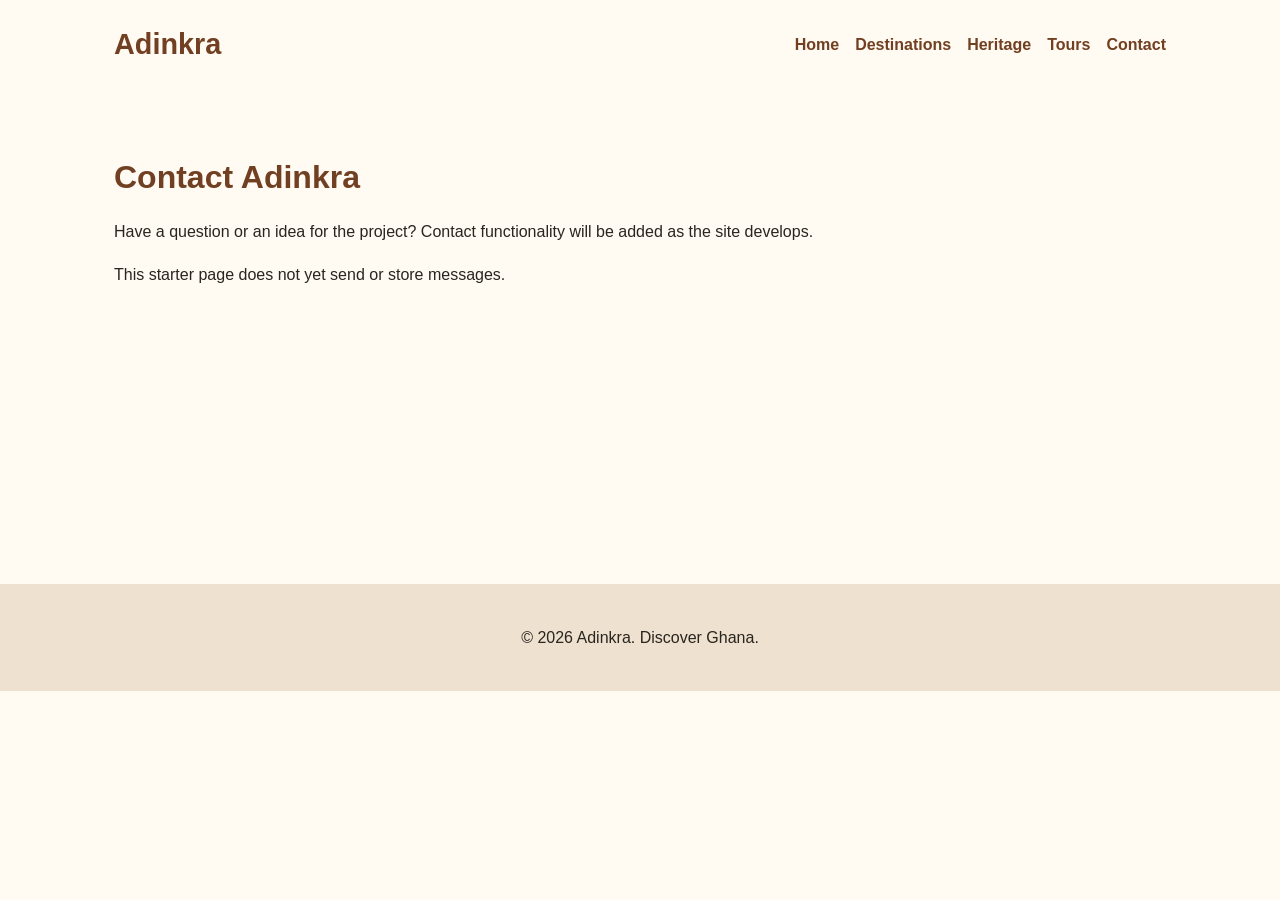
==== pages/contact.html @ 531adecd "Build initial Adinkra project structure" ====
<!DOCTYPE html>
<html lang="en">
<head>
    <meta charset="UTF-8">
    <meta name="viewport" content="width=device-width, initial-scale=1.0">
    <title>Contact Adinkra</title>
    <link rel="stylesheet" href="../css/styles.css">
    <script src="../js/main.js" defer></script>
</head>
<body>
    <header class="site-header">
        <a class="logo" href="../index.html">Adinkra</a>
        <nav aria-label="Main navigation">
            <a href="../index.html">Home</a>
            <a href="destinations.html">Destinations</a>
            <a href="heritage.html">Heritage</a>
            <a href="tours.html">Tours</a>
            <a href="contact.html">Contact</a>
        </nav>
    </header>
    <main class="page-content">
        <h1>Contact Adinkra</h1>
        <p>
            Have a question or an idea for the project?
            Contact functionality will be added as the site develops.
        </p>
        <p>This starter page does not yet send or store messages.</p>
    </main>
    <footer class="site-footer">
        <p>&copy; <span id="year">2026</span> Adinkra. Discover Ghana.</p>
    </footer>
</body>
</html>
---- css/styles.css ----
@import url("./base/reset.css");
@import url("./base/variables.css");
@import url("./base/typography.css");
@import url("./layout/header.css");
@import url("./layout/footer.css");
@import url("./components/buttons.css");
@import url("./components/cards.css");
@import url("./components/forms.css");
@import url("./pages/home.css");
@import url("./pages/content.css");
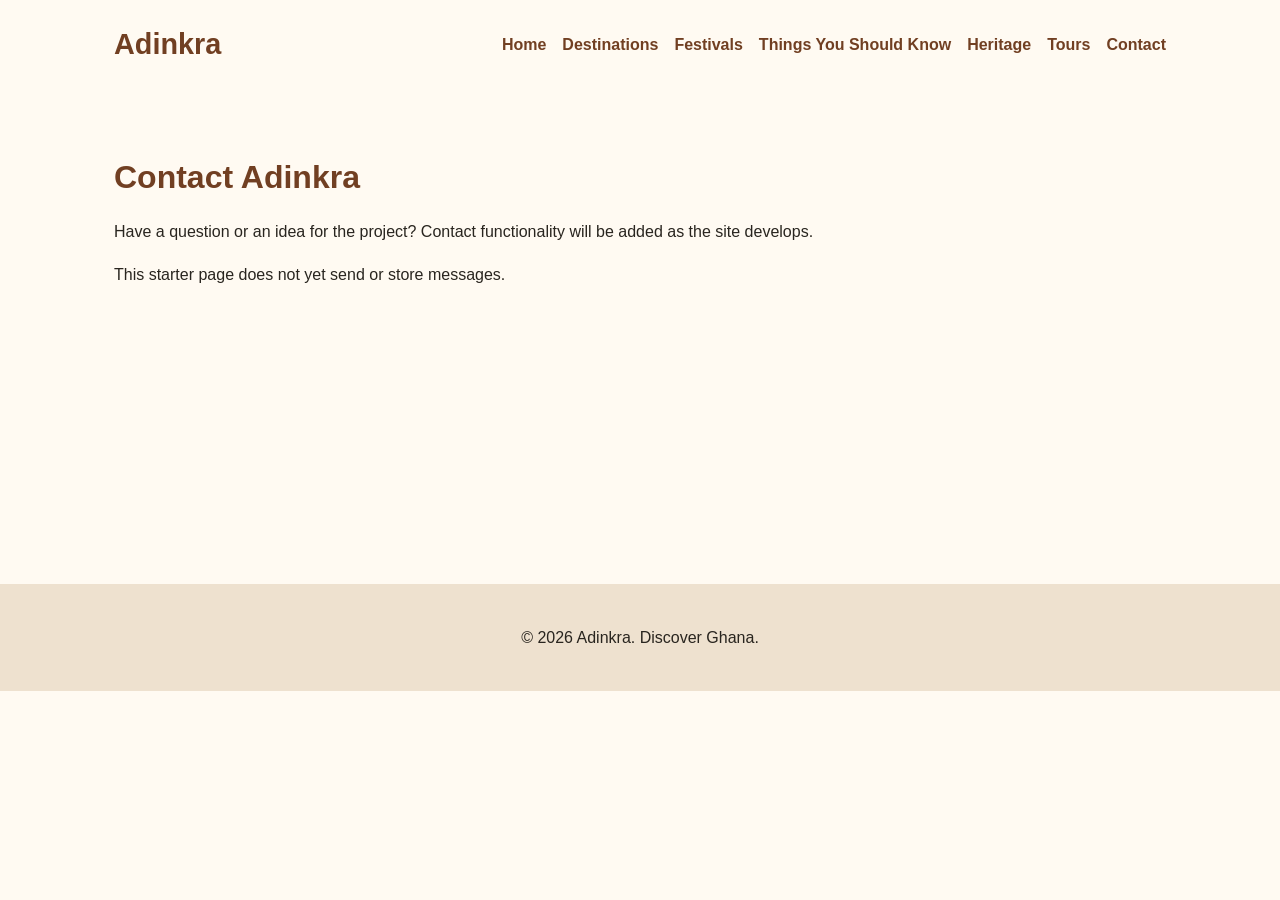
==== commit f723fc9c: "Update Adinkra Ghana tourism website" ====
--- a/pages/contact.html
+++ b/pages/contact.html
@@ -3,19 +3,23 @@
 <head>
     <meta charset="UTF-8">
     <meta name="viewport" content="width=device-width, initial-scale=1.0">
-    <title>Contact Adinkra</title>
+    <title>Contact | Adinkra</title>
     <link rel="stylesheet" href="../css/styles.css">
+    <script src="../js/data/ghana-data.js" defer></script>
     <script src="../js/main.js" defer></script>
+    <script src="../js/pages/render.js" defer></script>
 </head>
-<body>
+<body data-page="contact" data-prefix="../">
     <header class="site-header">
         <a class="logo" href="../index.html">Adinkra</a>
         <nav aria-label="Main navigation">
             <a href="../index.html">Home</a>
-            <a href="destinations.html">Destinations</a>
-            <a href="heritage.html">Heritage</a>
-            <a href="tours.html">Tours</a>
-            <a href="contact.html">Contact</a>
+            <a href="../pages/destinations.html">Destinations</a>
+            <a href="../pages/festivals.html">Festivals</a>
+            <a href="../pages/things-to-know.html">Things You Should Know</a>
+            <a href="../pages/heritage.html">Heritage</a>
+            <a href="../pages/tours.html">Tours</a>
+            <a href="../pages/contact.html">Contact</a>
         </nav>
     </header>
     <main class="page-content">
--- a/css/styles.css
+++ b/css/styles.css
@@ -8,3 +8,7 @@
 @import url("./components/forms.css");
 @import url("./pages/home.css");
 @import url("./pages/content.css");
+
+@import url("./pages/travel.css");
+
+@import url("./pages/ghana.css");
